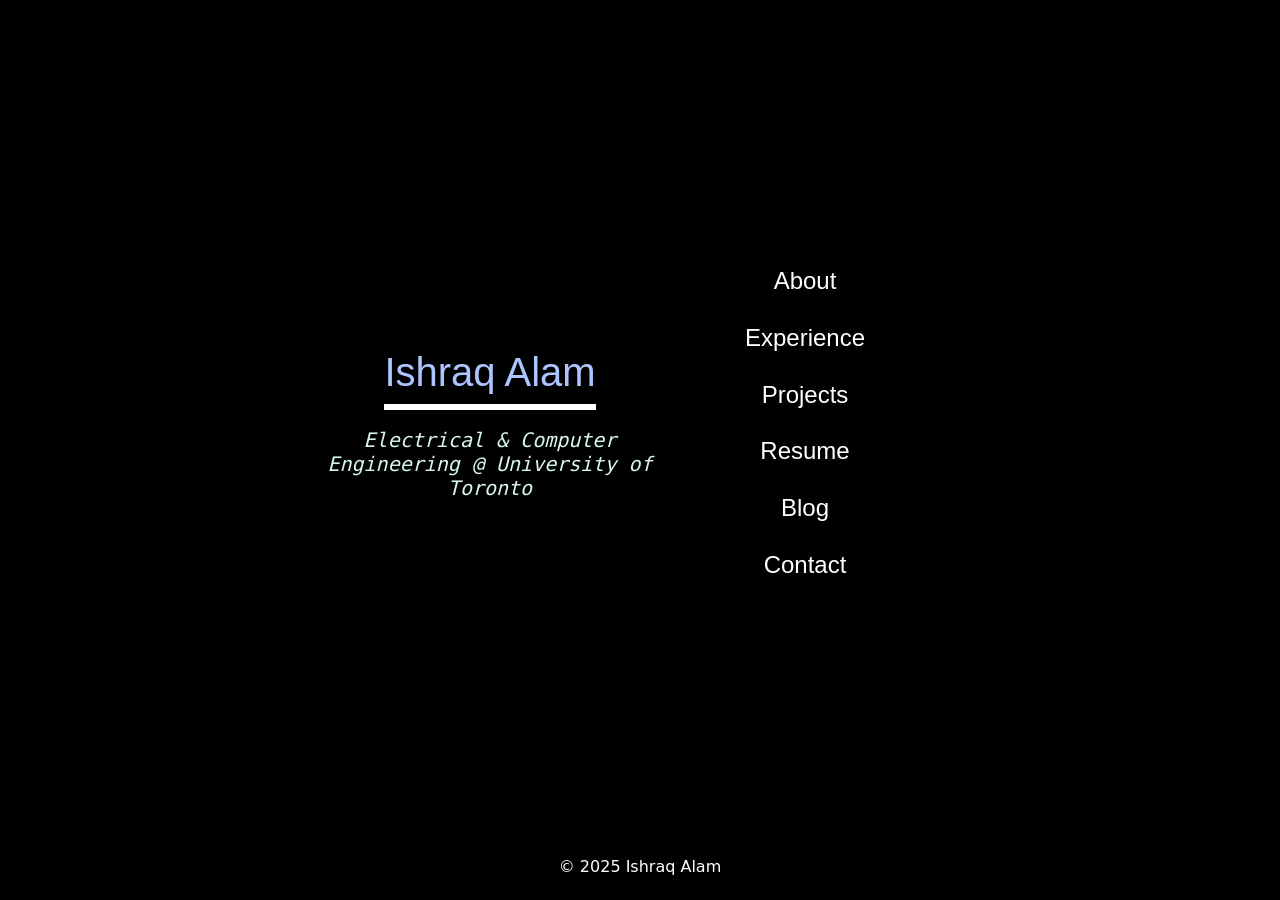
==== index.html @ 884ca36d "Changed connection to contact page in navbar for all pages" ====
<!DOCTYPE html>
<html lang="en">
<head>
  <title>Ishraq Alam</title>
  <meta charset="utf-8">
  <meta name="viewport" content="width=device-width, initial-scale=1">
  <link href="https://cdn.jsdelivr.net/npm/bootstrap@5.3.3/dist/css/bootstrap.min.css" rel="stylesheet">
  <link rel="stylesheet" href="styles.css"> 
</head>

<body>
  <div class="container">
    <div class="Name">
      <div class="Ishraq">
        <h1>Ishraq Alam</h1>
      </div>

      <div class="Education">
        <h5>Electrical & Computer Engineering @ University of Toronto</h5>
      </div>
    </div>

    <div class="Options">
      <div class="About">
        <a href="About.html">
          <h4>About</h4>
        </a>
      </div>

      <div class="Experience">
        <a href="Experience.html">
          <h4>Experience</h4>
        </a>
      </div>

      <div class="Projects">
        <a href="Projects.html">
          <h4>Projects</h4>
        </a>
      </div>

      <div class="Resume">
        <a href="">
          <h4>Resume</h4>
        </a>
        
      </div>

      <div class="Blog">
        <a href="Blog.html">
          <h4>Blog</h4>
        </a>
        
      </div>

      <div class="Contact">
        <a href="Contact.html">
          <h4>Contact</h4>
        </a>
      </div>
    </div>
  </div>

  <footer>
    <div class="Copyright">
      <p>&copy; 2025 Ishraq Alam</p> 
    </div>
  </footer>
  
</body>
</html>
---- styles.css ----
*{
  margin: 0;
  padding: 0;
  box-sizing: border-box;
}

html, body{
  height: 100%; /*Height of the body is the entire height of webpage*/
  margin: 0%;
  background-color: rgb(0, 0, 0);
  min-height: 100vh;
}

.container{
  min-height: 95%; /*The container height is the entire height of webpage (possible since body is entire webpage*/
  
  display: flex; /*activates flexbox*/
  justify-content: center; /*This is the horizontal location (on main axis) of the two boxes in the container div*/
  align-items: center; /*This is the vertical location (on cross axis) of the two boxes in the container div*/
  flex-wrap: wrap; /*When the screen size decreases, and the text doesn't fit, then it goes to the next line*/
}

.Name {
  display: flex; /*the name box in the container is now a flex.*/
  align-items: center;
  justify-content:center;
  flex-direction: column;

  /*background: rgb(93, 255, 168);*/
  flex: 0 1 330px; /*creates responsive layout, where shrinks ONLY when screen size gets smaller. The 300px is the base width of the box*/
  height: 40vh; /*Creates box for the Name box*/
  gap: 2vh; /*Separates "Ishraq" and "Education" by 2vh*/

}

.Options{
  display: flex; /*the options box in the container is now a flex.*/
  align-items: center;
  flex-direction: column; /*makes the flex a column instead of row, so the main axis is vertical*/

  /*background: rgb(93, 255, 168);*/
  flex: 0 1 300px; /*creates responsive layout, where shrinks ONLY when screen size gets smaller*/
  height: 40vh; /*This set the height of the Options box after it was flipped. This allows the "space-evenly" to spread them apart, otherwise the content would not spread out as the box height is the height of the content itself.*/
  display:flex; /*the options inside the "Options" div are flex as well*/
  
  justify-content: space-evenly;
  text-align: center;
}

a {
  text-decoration: none;
  color: inherit; /* inherit color from child */
}

h1, h5, h4{
  display: inline-block;
  /*background: rgb(64, 2, 127);*/
}

.Ishraq{
  font-family: 'Gill Sans', 'Gill Sans MT', Calibri, 'Trebuchet MS', sans-serif;
  font-weight: 100;
  color: rgb(173, 197, 255);
  border-bottom: 6px solid white; /* Added a white line between Ishraq and Education*/
}

.Education{
  font-style:italic;
  text-align: center;
  font-family:monospace;
  color: rgb(214, 246, 238);
}

.About, .Experience, .Projects, .Resume, .Blog, .Contact{ /*Set the properties of all the components in Options*/
  display: inline-block;
  position: relative;
  font-family: 'Trebuchet MS', 'Lucida Sans Unicode', 'Lucida Grande', 'Lucida Sans', Arial, sans-serif;
  color: white;
  cursor: pointer;
}

/*Properties when you hover over the Options:*/
.About:hover, .Experience:hover, .Projects:hover, .Resume:hover, .Blog:hover, .Contact:hover{
  color: rgb(173, 197, 255);
  transition: color 0.25s ease-out;
 }

 /*How to get the animated line when you hover over each option:*/
 .About::before, .Experience::before, .Projects::before, .Resume::before, .Blog::before, .Contact::before{ 
  content: '';
  position: absolute;
  left: 0;
  bottom: 0;
  width: 0%; /*Initially, line starts with 0% width (ie. not there)*/
  height: 3px;
  background-color: white;
  transition: width 0.25s ease-out;
 }

 /*Line width changes to 100% when hovered over*/
 .About:hover::before, .Experience:hover::before, .Projects:hover::before, .Resume:hover::before, .Blog:hover::before, .Contact:hover::before{ 
  width: 100%;
 }

footer .Copyright{
  display: flex;
  color: white;
  justify-content: center;
}

@media (max-width: 762px) { /*When screen size becomes 800px, then it automatically becomes 1 column instead of 2 columns for Projects.*/
  .container{
    min-height: 70%;
  }

  footer .Copyright{
    padding-top: 20%;
  }
}

@media (max-width: 800px) { /*When screen size becomes 800px, then it automatically becomes 1 column instead of 2 columns for Projects.*/
  .container{
    min-height: 50%;
  }

  footer .Copyright{
    padding-top: 15%;
  }
}
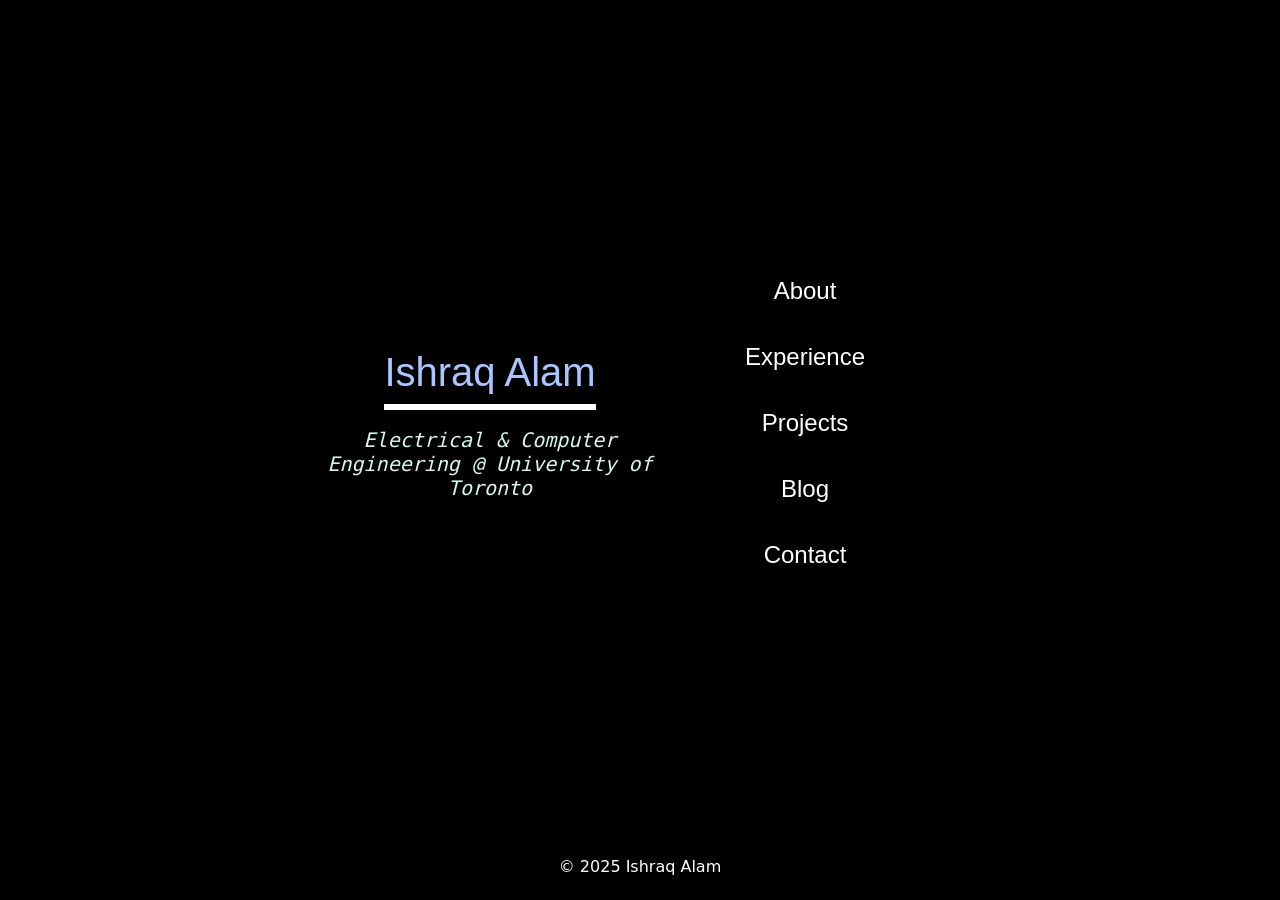
==== commit f7415971: "Removed resume section in all sections" ====
--- a/index.html
+++ b/index.html
@@ -1,11 +1,13 @@
 <!DOCTYPE html>
 <html lang="en">
+
 <head>
   <title>Ishraq Alam</title>
   <meta charset="utf-8">
   <meta name="viewport" content="width=device-width, initial-scale=1">
   <link href="https://cdn.jsdelivr.net/npm/bootstrap@5.3.3/dist/css/bootstrap.min.css" rel="stylesheet">
-  <link rel="stylesheet" href="styles.css"> 
+  <link rel="stylesheet" href="styles.css">
+  <link rel="icon" type="image/ico" href="./images/favicon.ico">
 </head>
 
 <body>
@@ -22,39 +24,39 @@
 
     <div class="Options">
       <div class="About">
-        <a href="About.html">
+        <a href="/About">
           <h4>About</h4>
         </a>
       </div>
 
       <div class="Experience">
-        <a href="Experience.html">
+        <a href="/Experience">
           <h4>Experience</h4>
         </a>
       </div>
 
       <div class="Projects">
-        <a href="Projects.html">
+        <a href="/Projects">
           <h4>Projects</h4>
         </a>
       </div>
 
-      <div class="Resume">
+      <!-- <div class="Resume">
         <a href="">
           <h4>Resume</h4>
-        </a>
+        </a> 
         
-      </div>
+      </div> -->
 
       <div class="Blog">
-        <a href="Blog.html">
+        <a href="/Blog">
           <h4>Blog</h4>
         </a>
-        
+
       </div>
 
       <div class="Contact">
-        <a href="Contact.html">
+        <a href="/Contact">
           <h4>Contact</h4>
         </a>
       </div>
@@ -63,9 +65,10 @@
 
   <footer>
     <div class="Copyright">
-      <p>&copy; 2025 Ishraq Alam</p> 
+      <p>&copy; 2025 Ishraq Alam</p>
     </div>
   </footer>
-  
+
 </body>
+
 </html>
